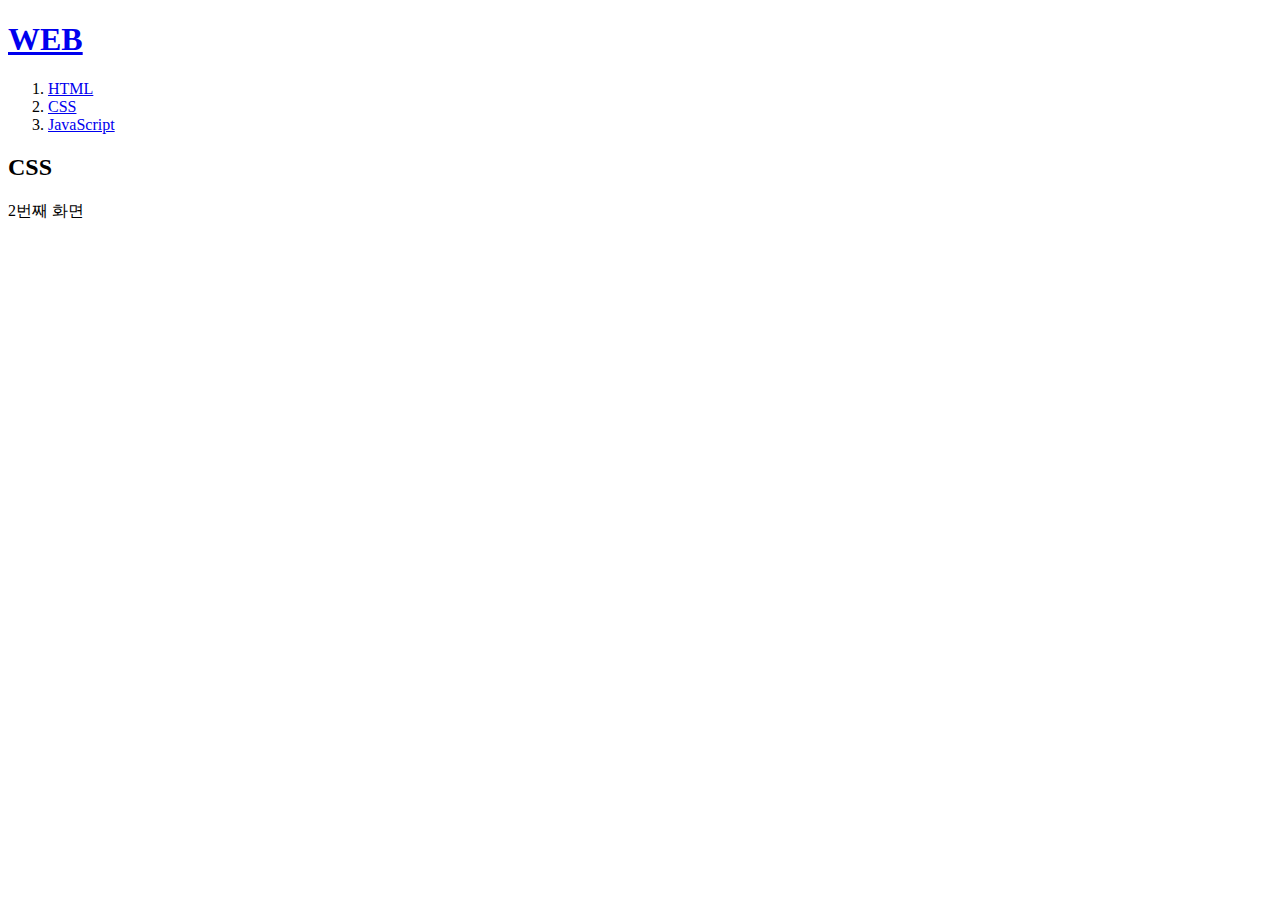
==== 2.html @ 9d5880ad "first version" ====
<!doctype html>
<html>
<head>
  <title>WEB1 - CSS</title>
<meta charset="utf-8">
</head>
<body>
  <h1><a href="index.html">WEB</a></h1>
  <ol>
    <li><a href="1.html">HTML</a></li>
    <li><a href="2.html">CSS</a></li>
    <li><a href="3.html">JavaScript</a></li>
  </ol>
  <h2>CSS</h2>
  <p>2번째 화면</p>
</body>
</html>
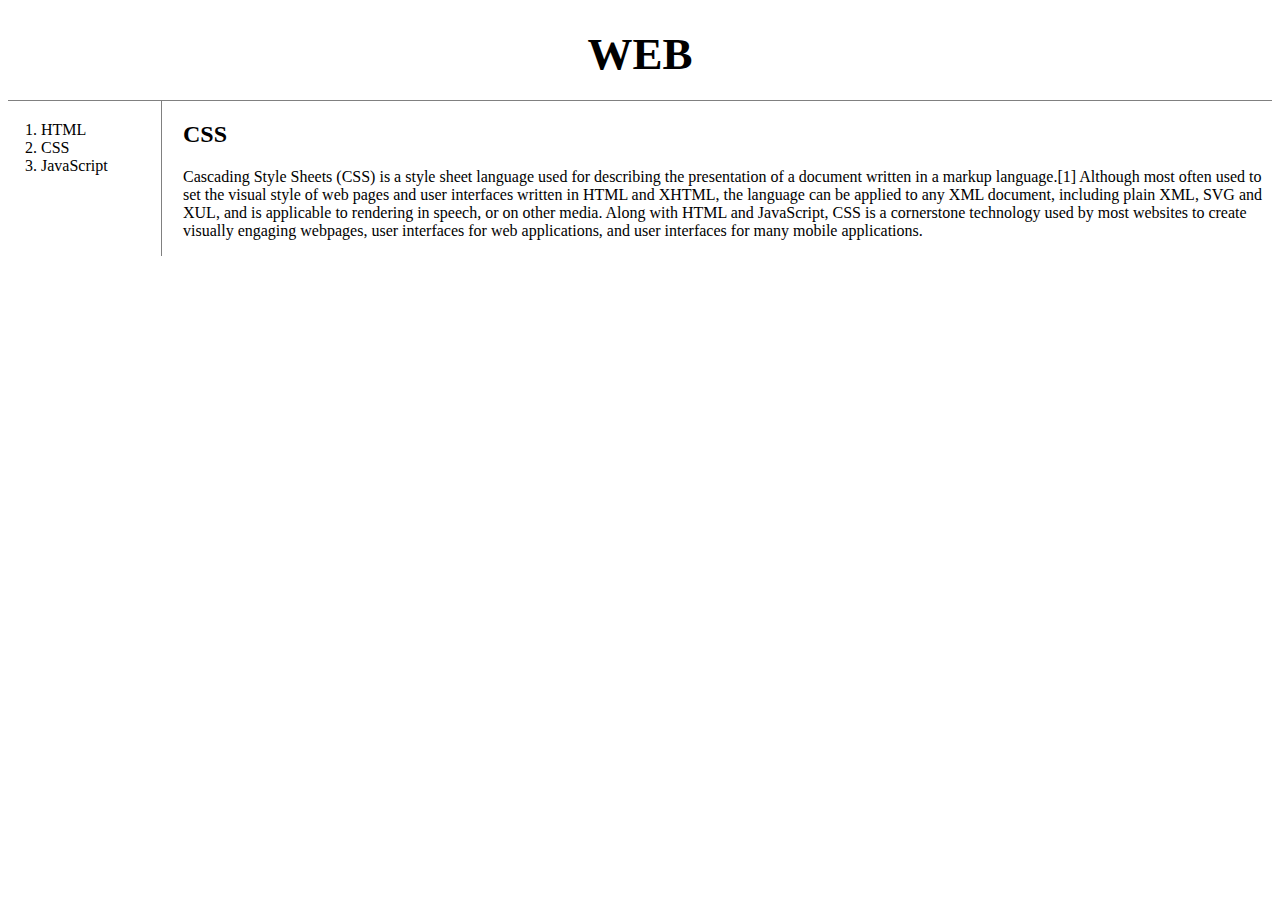
==== commit 736cd425: "Add files via upload" ====
--- a/2.html
+++ b/2.html
@@ -3,15 +3,31 @@
 <head>
   <title>WEB1 - CSS</title>
 <meta charset="utf-8">
+<link rel="stylesheet" href="style.css">
 </head>
 <body>
   <h1><a href="index.html">WEB</a></h1>
+  <div id="grid">
+    <ol>
+      <li><a href="1.html">HTML</a></li>
+      <li><a href="2.html">CSS</a></li>
+      <li><a href="3.html">JavaScript</a></li>
+    </ol>
+  <!--
+  style="color:red;text-decoration:underline"
+
+  <h1><a href="index.html"><font color="red">WEB</font></a></h1>
   <ol>
-    <li><a href="1.html">HTML</a></li>
-    <li><a href="2.html">CSS</a></li>
-    <li><a href="3.html">JavaScript</a></li>
+    <li><a href="1.html"><font color="red">HTML</font></a></li>
+    <li><a href="2.html"><font color="red">CSS</font></a></li>
+    <li><a href="3.html"><font color="red">JavaScript</font></a></li>
   </ol>
-  <h2>CSS</h2>
-  <p>2번째 화면</p>
+-->
+    <div id="article">
+      <h2>CSS</h2>
+        <p>Cascading Style Sheets (CSS) is a style sheet language used for describing the presentation of a document written in a markup language.[1] Although most often used to set the visual style of web pages and user interfaces written in HTML and XHTML, the language can be applied to any XML document, including plain XML, SVG and XUL, and is applicable to rendering in speech, or on other media. Along with HTML and JavaScript, CSS is a cornerstone technology used by most websites to create visually engaging webpages, user interfaces for web applications, and user interfaces for many mobile applications.
+        </p>
+      </div>
+    </div>
 </body>
 </html>
--- a/style.css
+++ b/style.css
@@ -0,0 +1,32 @@
+<style>
+    body{
+      margin:0;
+    }
+    a {
+      color:black;
+      text-decoration:  none;
+    }
+    h1 {
+      font-size:45px;
+      text-align: center;
+      border-bottom:1px solid gray;
+      margin:0;
+      padding:20px;
+    }
+    ol{
+      border-right:1px solid gray;
+      width:100px;
+      margin:0;
+      padding:20px;
+    }
+    #grid{
+      display: grid;
+      grid-template-columns: 150px 1fr;
+    }
+    #grid ol{
+      padding-left:33px;
+    }
+    #article{
+      padding-left:25px;
+    }
+  </style>
